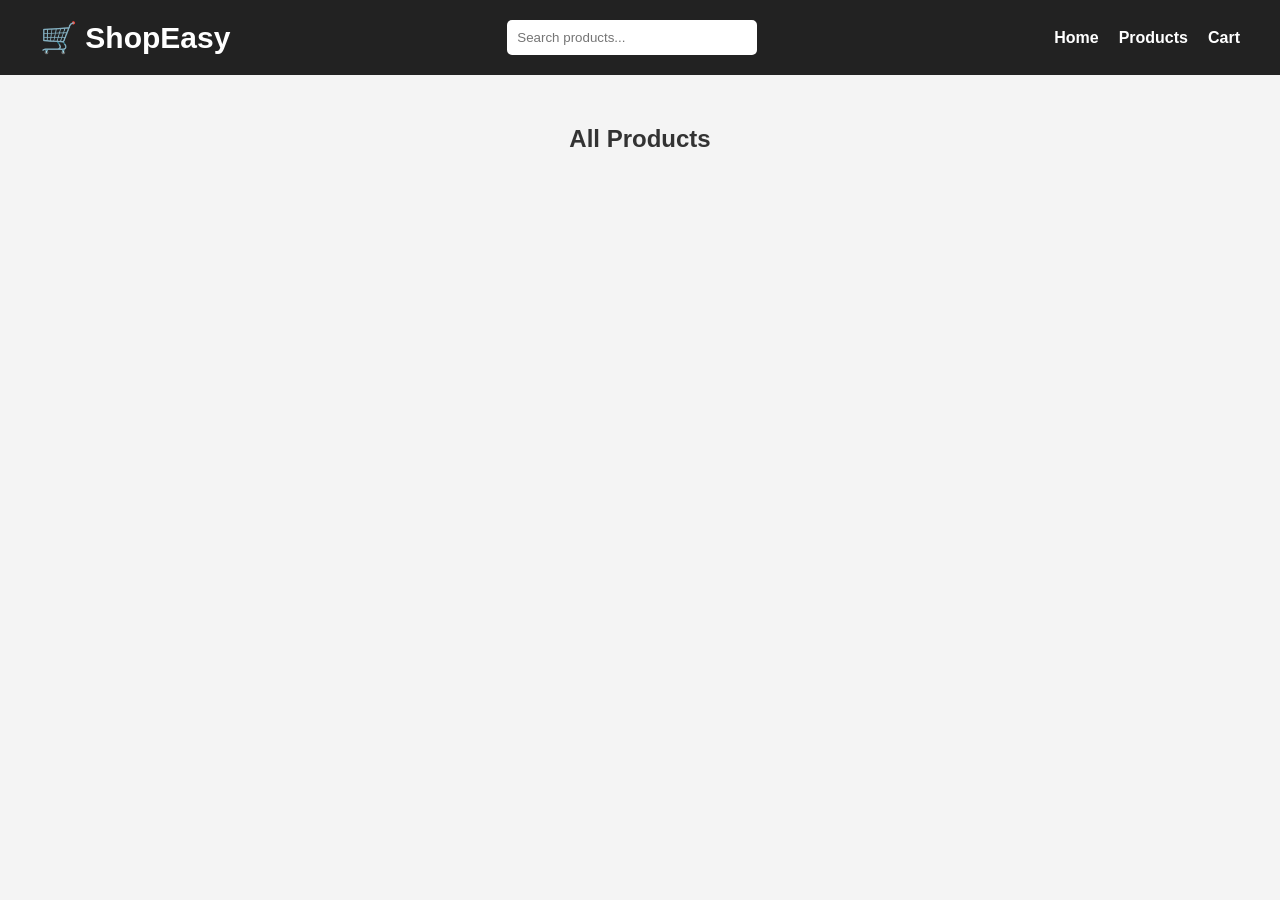
==== products.html @ c27909f6 "complete product lisiting and search" ====
<!DOCTYPE html>
<html lang="en">
<head>
    <meta charset="UTF-8">
    <meta name="viewport" content="width=device-width, initial-scale=1.0">
    <title>Products | ShopEasy</title>
    <link rel="stylesheet" href="style.css">
</head>
<body>

<header>
    <nav class="navbar">
        <div class="logo">
            <h1>🛒 ShopEasy</h1>
        </div>

        <div class="search">
            <input type="text" id="searchInput" placeholder="Search products...">
        </div>

        <ul class="nav-links">
            <li><a href="index.html">Home</a></li>
            <li><a href="products.html">Products</a></li>
            <li><a href="cart.html">Cart</a></li>
        </ul>
    </nav>
</header>

<section class="featured">
    <h2>All Products</h2>

    <div class="product-grid" id="products"></div>
</section>

<script src="js/products.js"></script>

</body>
</html>
---- style.css ----
*{
    margin:0;
    padding:0;
    box-sizing:border-box;
    font-family:Arial, Helvetica, sans-serif;
}

body{
    background:#f4f4f4;
    color:#333;
}

/* Header */

header{
    background:#222;
    color:white;
    padding:20px 40px;
}

.navbar{
    display:flex;
    justify-content:space-between;
    align-items:center;
    flex-wrap:wrap;
}

.logo h1{
    font-size:30px;
}

.search{
    display:flex;
    gap:10px;
}

.search input{
    width:250px;
    padding:10px;
    border:none;
    border-radius:5px;
}

.search button{
    background:#ff9800;
    color:white;
    border:none;
    padding:10px 18px;
    border-radius:5px;
    cursor:pointer;
}

.search button:hover{
    background:#e68900;
}

.nav-links{
    display:flex;
    list-style:none;
}

.nav-links li{
    margin-left:20px;
}

.nav-links a{
    text-decoration:none;
    color:white;
    font-weight:bold;
}

.nav-links a:hover{
    color:#ff9800;
}

/* Hero */

.hero{
    background:linear-gradient(135deg,#007bff,#00bcd4);
    color:white;
    text-align:center;
    padding:80px 20px;
}

.hero h2{
    font-size:45px;
    margin-bottom:15px;
}

.hero p{
    font-size:20px;
    margin-bottom:20px;
}

.hero button{
    padding:12px 30px;
    border:none;
    border-radius:5px;
    background:#ff9800;
    color:white;
    font-size:18px;
    cursor:pointer;
}

.hero button:hover{
    background:#e68900;
}

/* Products */

.featured{
    padding:50px;
}

.featured h2{
    text-align:center;
    margin-bottom:30px;
}

.product-grid{
    display:grid;
    grid-template-columns:repeat(4,1fr);
    gap:25px;
}

.card{
    background:white;
    border-radius:10px;
    padding:20px;
    text-align:center;
    box-shadow:0 5px 15px rgba(0,0,0,0.1);
    transition:0.3s;
}

.card:hover{
    transform:translateY(-8px);
}

.card h3{
    margin-bottom:10px;
}

.card p{
    margin-bottom:15px;
    font-size:18px;
    color:green;
}

.card button{
    padding:10px 20px;
    border:none;
    border-radius:5px;
    background:#007bff;
    color:white;
    cursor:pointer;
}

.card button:hover{
    background:#0056b3;
}

/* Footer */

footer{
    background:#222;
    color:white;
    text-align:center;
    padding:20px;
    margin-top:50px;
}

/* Responsive */

@media(max-width:768px){

.navbar{
    flex-direction:column;
    gap:20px;
}

.search{
    width:100%;
}

.search input{
    width:100%;
}

.product-grid{
    grid-template-columns:1fr;
}

.hero h2{
    font-size:32px;
}

}
.card img{
    width:100%;
    height:220px;
    object-fit:cover;
    border-radius:8px;
    margin-bottom:15px;
}
.card img{

    width:100%;

    height:220px;

    object-fit:contain;

    padding:20px;

}
.filter-box{
    margin:20px 0;
    text-align:center;
}

.filter-box select{
    padding:10px;
    width:250px;
    border-radius:6px;
    font-size:16px;
}
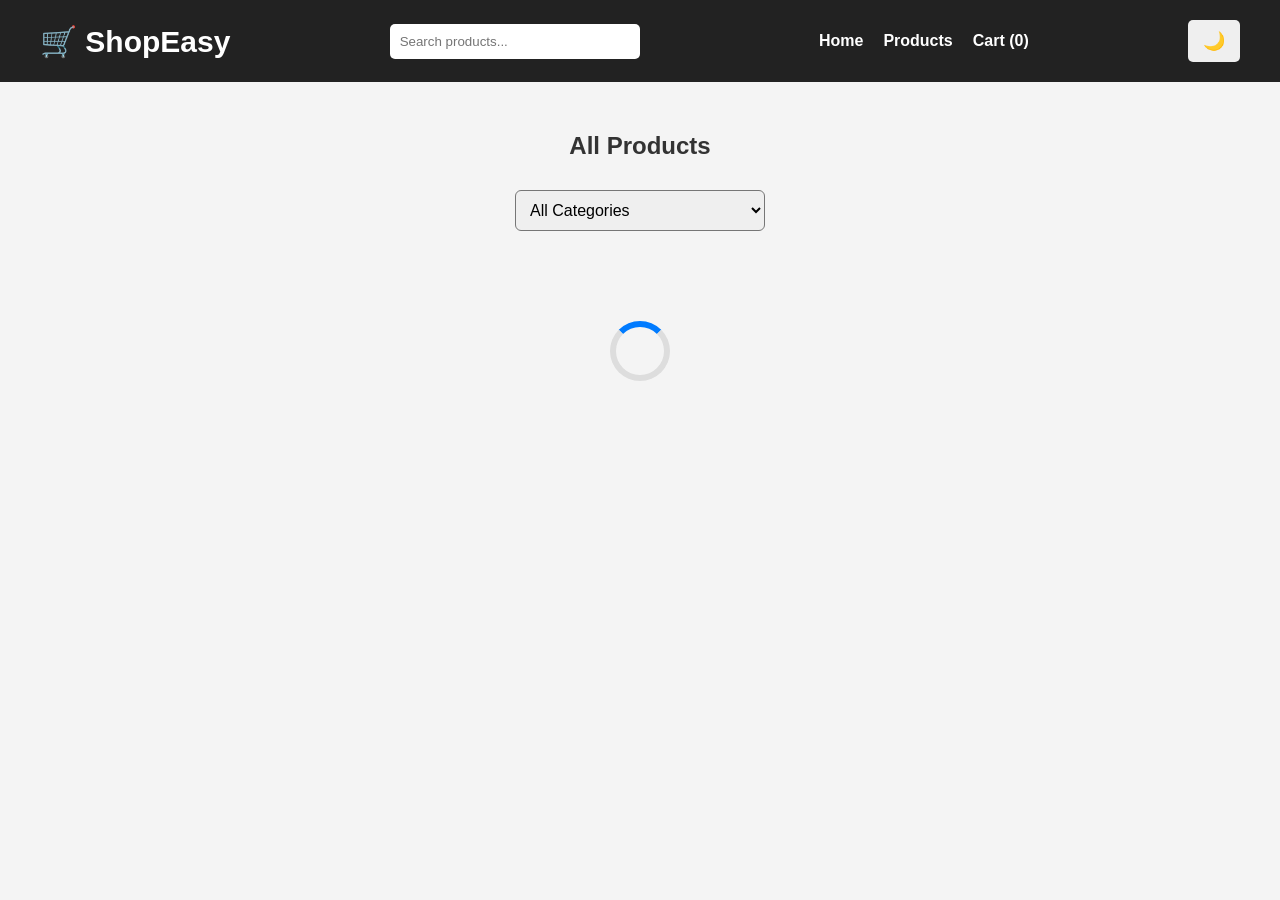
==== commit 4ebc9623: "complete ecommerce website" ====
--- a/products.html
+++ b/products.html
@@ -21,18 +21,36 @@
         <ul class="nav-links">
             <li><a href="index.html">Home</a></li>
             <li><a href="products.html">Products</a></li>
-            <li><a href="cart.html">Cart</a></li>
+            <li><a href="cart.html">Cart (<span id="cartCount">0</span>)</a></li>
         </ul>
+        <button id="darkModeBtn">🌙</button>
     </nav>
 </header>
 
 <section class="featured">
+
     <h2>All Products</h2>
 
+    <div class="filter-box">
+        <select id="categoryFilter">
+            <option value="all">All Categories</option>
+            <option value="men's clothing">Men's Clothing</option>
+            <option value="women's clothing">Women's Clothing</option>
+            <option value="electronics">Electronics</option>
+            <option value="jewelery">Jewellery</option>
+        </select>
+    </div>
+    <div id="loader">
+    <div class="spinner"></div>
+</div>
+
+<div class="product-grid" id="products"></div>
+
     <div class="product-grid" id="products"></div>
+
 </section>
 
 <script src="js/products.js"></script>
-
+<div id="toast">✅ Product Added Successfully!</div>
 </body>
 </html>
--- a/style.css
+++ b/style.css
@@ -223,4 +223,125 @@
     width:250px;
     border-radius:6px;
     font-size:16px;
+}
+.cart-total{
+    margin-top:40px;
+    text-align:center;
+}
+
+.checkout-btn{
+    margin-top:20px;
+    padding:12px 25px;
+    border:none;
+    border-radius:6px;
+    background:#28a745;
+    color:white;
+    font-size:18px;
+    cursor:pointer;
+}
+
+.checkout-btn:hover{
+    background:#218838;
+}
+.checkout-form{
+    width:400px;
+    margin:30px auto;
+    display:flex;
+    flex-direction:column;
+    gap:15px;
+}
+
+.checkout-form input,
+.checkout-form textarea{
+    padding:12px;
+    border:1px solid #ccc;
+    border-radius:5px;
+    font-size:16px;
+}
+
+.checkout-form button{
+    padding:12px;
+    background:#28a745;
+    color:white;
+    border:none;
+    border-radius:5px;
+    cursor:pointer;
+    font-size:18px;
+}
+
+.checkout-form button:hover{
+    background:#218838;
+}
+#toast{
+    position:fixed;
+    bottom:20px;
+    right:20px;
+    background:#28a745;
+    color:white;
+    padding:15px 25px;
+    border-radius:8px;
+    opacity:0;
+    transition:.4s;
+    pointer-events:none;
+}
+
+#toast.show{
+    opacity:1;
+}
+#loader{
+    display:flex;
+    justify-content:center;
+    align-items:center;
+    height:200px;
+}
+
+.spinner{
+    width:60px;
+    height:60px;
+    border:6px solid #ddd;
+    border-top:6px solid #007bff;
+    border-radius:50%;
+    animation:spin 1s linear infinite;
+}
+
+@keyframes spin{
+    from{
+        transform:rotate(0deg);
+    }
+    to{
+        transform:rotate(360deg);
+    }
+}
+#darkModeBtn{
+    padding:10px 15px;
+    border:none;
+    border-radius:5px;
+    cursor:pointer;
+    font-size:18px;
+}
+
+.dark{
+    background:#121212;
+    color:white;
+}
+
+.dark header{
+    background:#000;
+}
+
+.dark .card{
+    background:#1e1e1e;
+    color:white;
+}
+
+.dark footer{
+    background:#000;
+}
+
+.dark input,
+.dark textarea,
+.dark select{
+    background:#333;
+    color:white;
+    border:1px solid #666;
 }
